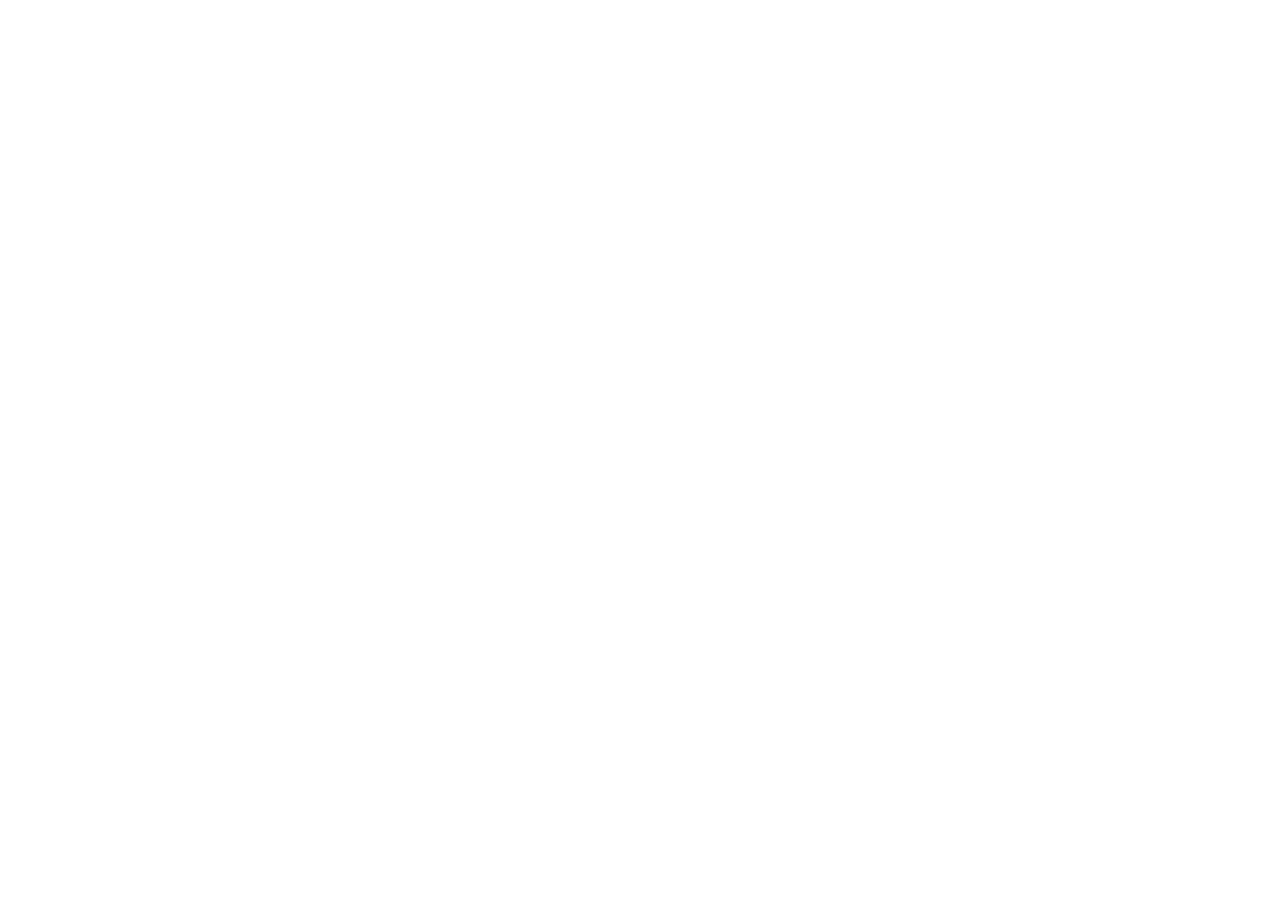
==== recipes/chicken-orzo-soup.html @ c38a4adf "Add index and recipe templates" ====
<!DOCTYPE html>
<html lang="en">
<head>
    <meta charset="UTF-8">
    <meta http-equiv="X-UA-Compatible" content="IE=edge">
    <meta name="viewport" content="width=device-width, initial-scale=1.0">
    <title>Chicken Orzo Soup with Fennel</title>
</head>
<body>
    
</body>
</html>
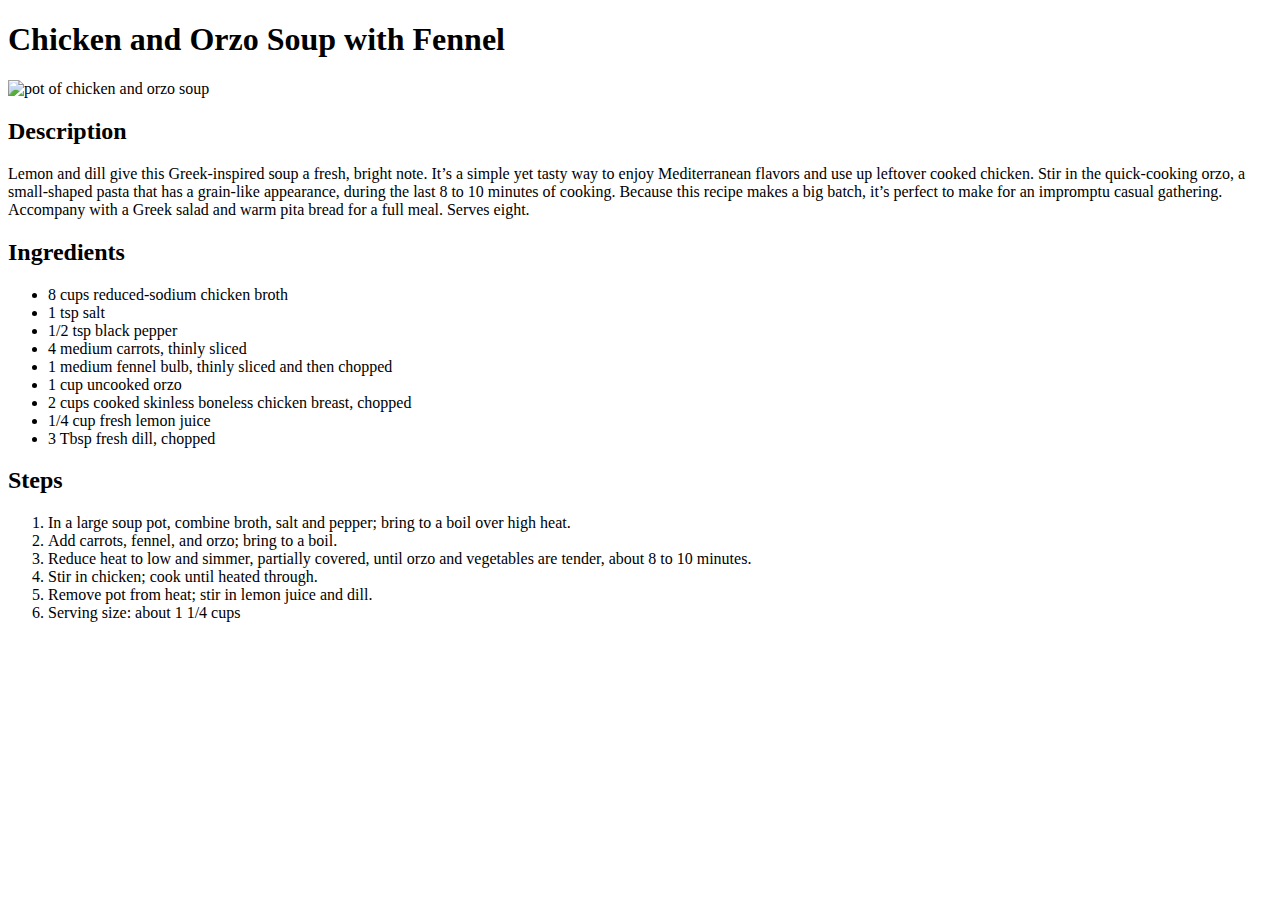
==== commit 7164b84c: "Add chicken orzo soup recipe" ====
--- a/recipes/chicken-orzo-soup.html
+++ b/recipes/chicken-orzo-soup.html
@@ -4,9 +4,39 @@
     <meta charset="UTF-8">
     <meta http-equiv="X-UA-Compatible" content="IE=edge">
     <meta name="viewport" content="width=device-width, initial-scale=1.0">
-    <title>Chicken Orzo Soup with Fennel</title>
+    <title>Chicken and Orzo Soup with Fennel</title>
 </head>
 <body>
-    
+    <h1>Chicken and Orzo Soup with Fennel</h1>
+    <img src="https://cmx.weightwatchers.com/assets-proxy/weight-watchers/image/upload/t_WINE_EXTRALARGE/zlwm7419s0ccxals0yf0.jpg" 
+    alt="pot of chicken and orzo soup">
+    <h2>Description</h2>
+    <p>Lemon and dill give this Greek-inspired soup a fresh, bright note. It’s a simple 
+        yet tasty way to enjoy Mediterranean flavors and use up leftover cooked chicken. 
+        Stir in the quick-cooking orzo, a small-shaped pasta that has a grain-like appearance, 
+        during the last 8 to 10 minutes of cooking. Because this recipe makes a big batch, 
+        it’s perfect to make for an impromptu casual gathering. Accompany with a Greek salad 
+        and warm pita bread for a full meal. Serves eight.</p>
+    <h2>Ingredients</h2>
+    <ul>
+        <li>8 cups reduced-sodium chicken broth</li>
+        <li>1 tsp salt</li>
+        <li>1/2 tsp black pepper</li>
+        <li>4 medium carrots, thinly sliced</li>
+        <li>1 medium fennel bulb, thinly sliced and then chopped</li>
+        <li>1 cup uncooked orzo</li>
+        <li>2 cups cooked skinless boneless chicken breast, chopped</li>
+        <li>1/4 cup fresh lemon juice</li>
+        <li>3 Tbsp fresh dill, chopped</li>
+    </ul>
+    <h2>Steps</h2>
+    <ol>
+        <li>In a large soup pot, combine broth, salt and pepper; bring to a boil over high heat.</li>
+        <li>Add carrots, fennel, and orzo; bring to a boil.</li>
+        <li>Reduce heat to low and simmer, partially covered, until orzo and vegetables are tender, about 8 to 10 minutes.</li>
+        <li>Stir in chicken; cook until heated through.</li>
+        <li>Remove pot from heat; stir in lemon juice and dill.</li>
+        <li>Serving size: about 1 1/4 cups</li>
+    </ol>
 </body>
 </html>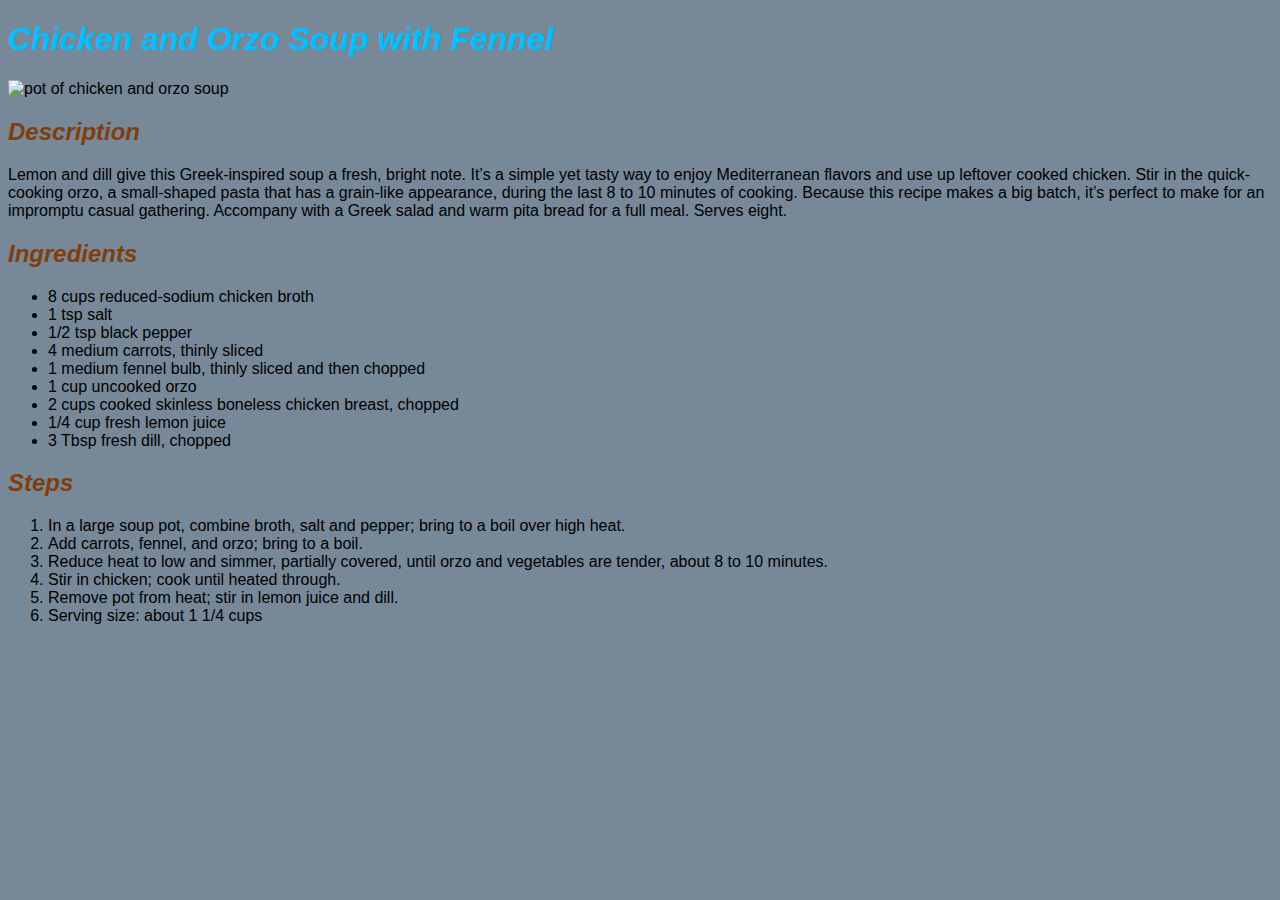
==== commit 304604c7: "Add CSS styles to index and recipes" ====
--- a/recipes/chicken-orzo-soup.html
+++ b/recipes/chicken-orzo-soup.html
@@ -4,11 +4,12 @@
     <meta charset="UTF-8">
     <meta http-equiv="X-UA-Compatible" content="IE=edge">
     <meta name="viewport" content="width=device-width, initial-scale=1.0">
+    <link rel="stylesheet" href="../styles.css">
     <title>Chicken and Orzo Soup with Fennel</title>
 </head>
 <body>
     <h1>Chicken and Orzo Soup with Fennel</h1>
-    <img src="https://cmx.weightwatchers.com/assets-proxy/weight-watchers/image/upload/t_WINE_EXTRALARGE/zlwm7419s0ccxals0yf0.jpg" 
+    <img class="recipe-image" src="https://cmx.weightwatchers.com/assets-proxy/weight-watchers/image/upload/t_WINE_EXTRALARGE/zlwm7419s0ccxals0yf0.jpg" 
     alt="pot of chicken and orzo soup">
     <h2>Description</h2>
     <p>Lemon and dill give this Greek-inspired soup a fresh, bright note. It’s a simple 
--- a/styles.css
+++ b/styles.css
@@ -0,0 +1,20 @@
+* {
+    background-color: lightslategray;
+    font-family: Verdana, Geneva, Tahoma, sans-serif;
+}
+
+h1 {
+    color: deepskyblue;
+}
+
+h2 {
+    color: rgb(129, 61, 12);
+}
+
+h1, h2 {
+    font-style: italic;
+}
+
+.recipe-image {
+    width: 25vw;
+}